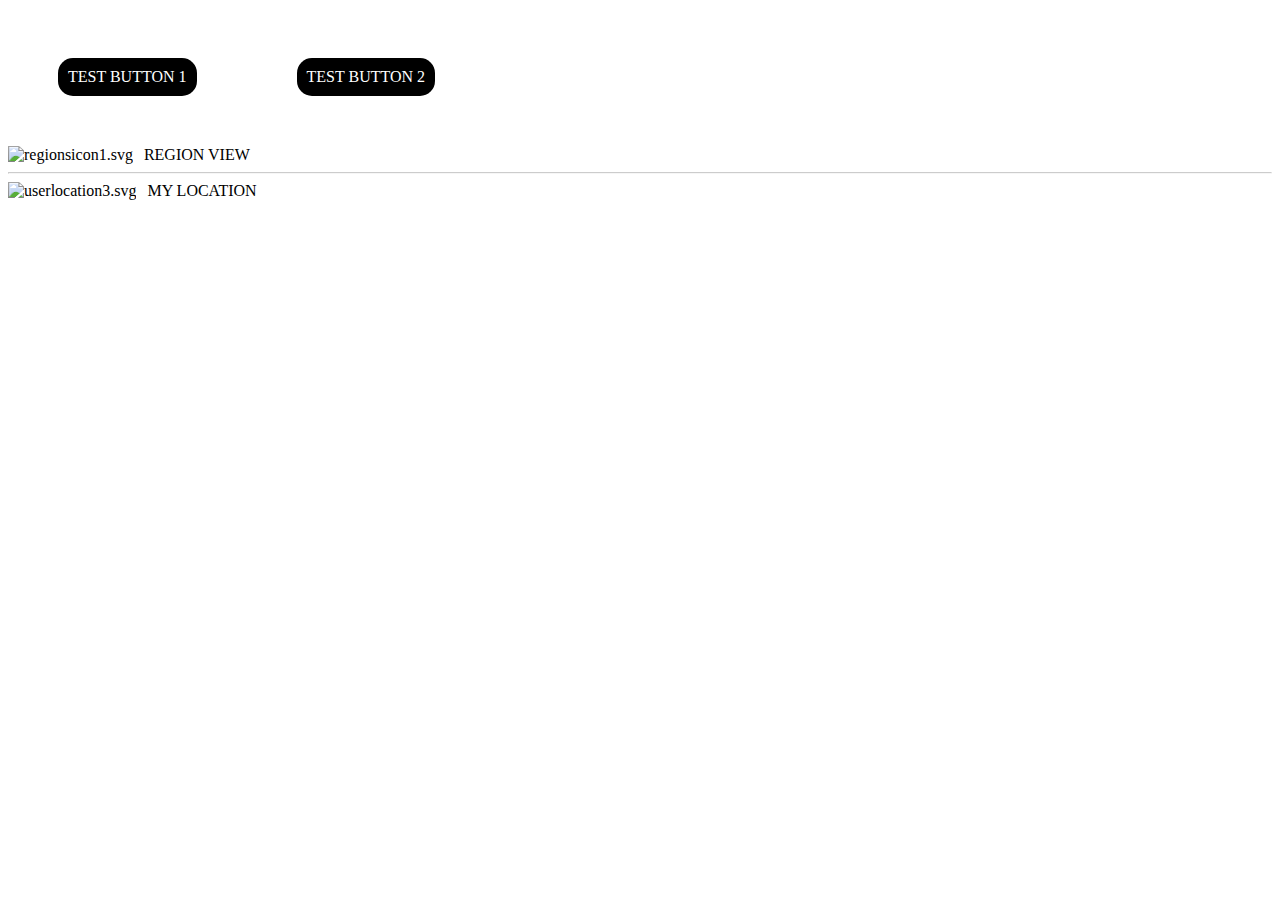
==== test/test.html @ e0da394d "Updates" ====
<!-- used to test scripts and elements -->

<!DOCTYPE html>
<html lang="en">
  <head>
    <meta charset="UTF-8" />
    <meta http-equiv="X-UA-Compatible" content="IE=edge" />
    <script src="./script.js" type="text/javascript"></script>
    <link rel="stylesheet" href="style.css" />
    <meta name="viewport" content="width=device-width, initial-scale=1.0" />
    <title>test</title>
  </head>
  <body style="background: white">
    <div style="display: flex">
      <div
        id="testButton"
        style="
          border-radius: 15px;
          padding: 10px;
          background: black;
          color: white;
          width: fit-content;
          margin: 50px;
          align-self: center;
        "
        onclick="test()"
      >
        TEST BUTTON 1
      </div>

      <div
        id="testButton"
        style="
          border-radius: 15px;
          padding: 10px;
          background: black;
          color: white;
          width: fit-content;
          margin: 50px;
          align-self: center;
        "
        onclick="test2()"
      >
        TEST BUTTON 2
      </div>
    </div>

    <div id="testParent">
      <div class="mapButtonsContainer" id="zoomOutButton_container">
        <div
          class="mapButtons"
          id="zoomOutButton"
          onclick="ShowRegionMarkers()"
        >
          <img
            style="width: 15px; margin-right: 7px"
            src="./assets/svg/regionsicon1.svg"
            alt="regionsicon1.svg"
            onclick="ShowRegionMarkers()"
            />
          REGION VIEW
        </div>
        <hr style="opacity: 50%" />
        <div
          class="mapButtons"
          id="getUserLocationButton"
          onclick="userGivePermission()"
        >
          <img
            style="width: 15px; margin-right: 7px"
            src="./assets/svg/userlocation4.svg"
            alt="userlocation3.svg"
            onclick="userGivePermission()"
          />
          MY LOCATION
        </div>
      
    <!-- 'div' below end of testParent -->
      </div>
  </body>
</html>
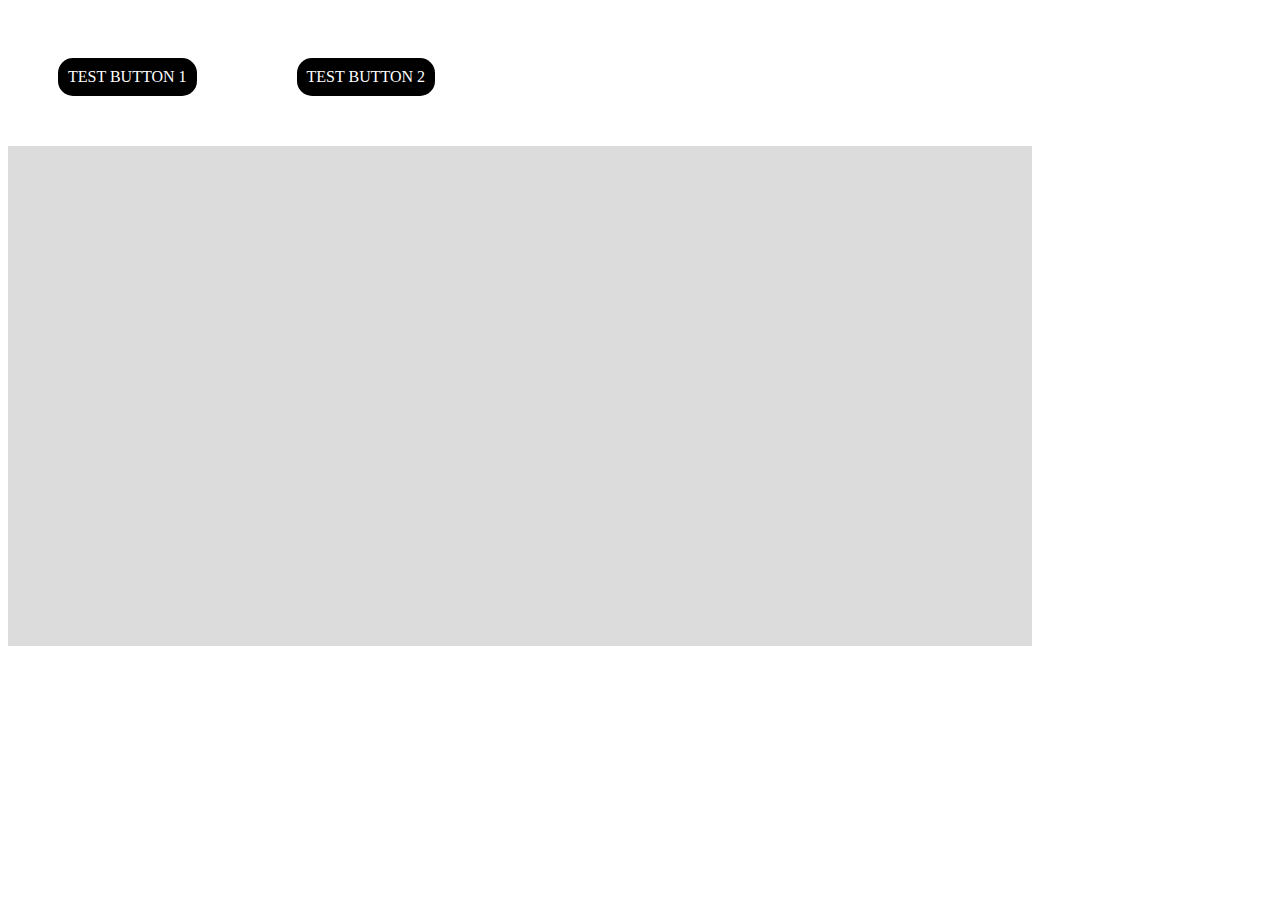
==== commit 98589f8d: "Able to ask and pin-point user location." ====
--- a/test/test.html
+++ b/test/test.html
@@ -5,8 +5,8 @@
   <head>
     <meta charset="UTF-8" />
     <meta http-equiv="X-UA-Compatible" content="IE=edge" />
-    <script src="./script.js" type="text/javascript"></script>
-    <link rel="stylesheet" href="style.css" />
+    <script src="../script.js" type="text/javascript"></script>
+    <link rel="stylesheet" href="../style.css" />
     <meta name="viewport" content="width=device-width, initial-scale=1.0" />
     <title>test</title>
   </head>
@@ -46,6 +46,7 @@
     </div>
 
     <div id="testParent">
+      
       <div class="mapButtonsContainer" id="zoomOutButton_container">
         <div
           class="mapButtons"
@@ -64,18 +65,19 @@
         <div
           class="mapButtons"
           id="getUserLocationButton"
-          onclick="userGivePermission()"
+          onclick="userWantsLocation()"
         >
           <img
             style="width: 15px; margin-right: 7px"
             src="./assets/svg/userlocation4.svg"
             alt="userlocation3.svg"
-            onclick="userGivePermission()"
-          />
-          MY LOCATION
+            onclick="userWantsLocation()"
+            />
+          NEAREST TO ME
         </div>
-      
-    <!-- 'div' below end of testParent -->
       </div>
+
+      <!-- 'div' below end of testParent -->
+    </div>
   </body>
 </html>
--- a/style.css
+++ b/style.css
@@ -0,0 +1,65 @@
+#searchIcon:hover {
+  opacity: 0.5;
+}
+
+#dealershipPopup {
+  overflow: hidden !important;
+  white-space: nowrap;
+  margin: auto;
+  background: white;
+  width: 250px;
+  height: 65px;
+  display: flex;
+  align-items: center;
+}
+
+.mapButtonsContainer {
+  width: fit-content;
+  border-radius: 5px;
+  padding-top: 5px;
+  padding-bottom: 5px;
+  padding-left: 10px;
+  padding-right: 10px;
+  background-color: white;
+  animation-name: hoverEffect;
+  animation-duration: 2s;
+  animation-iteration-count: infinite;
+  animation-direction: alternate;
+  display: none;
+  position: absolute;
+  z-index: 1;
+}
+
+.mapButtons {
+  width: fit-content;
+  padding: 5px;
+  font-family: "Segoe UI", Tahoma, Geneva, Verdana, sans-serif;
+  font-weight: bolder;
+  color: gray;
+  background-color: white;
+  opacity: 1;
+  display: flex;
+  border-radius: 5px;
+}
+
+#mapButtonsContainer :hover{
+  background: rgb(66, 66, 66);
+}
+ 
+#testParent {
+  width: 80vw;
+  height: 500px;
+  background: gainsboro;
+}
+
+@keyframes hoverEffect {
+  0% {
+    box-shadow: 1px 1px 10px bisque;
+    opacity: 1;
+  }
+
+  100% {
+    box-shadow: 1px 1px 35px gray;
+    opacity: 0.8;
+  }
+}
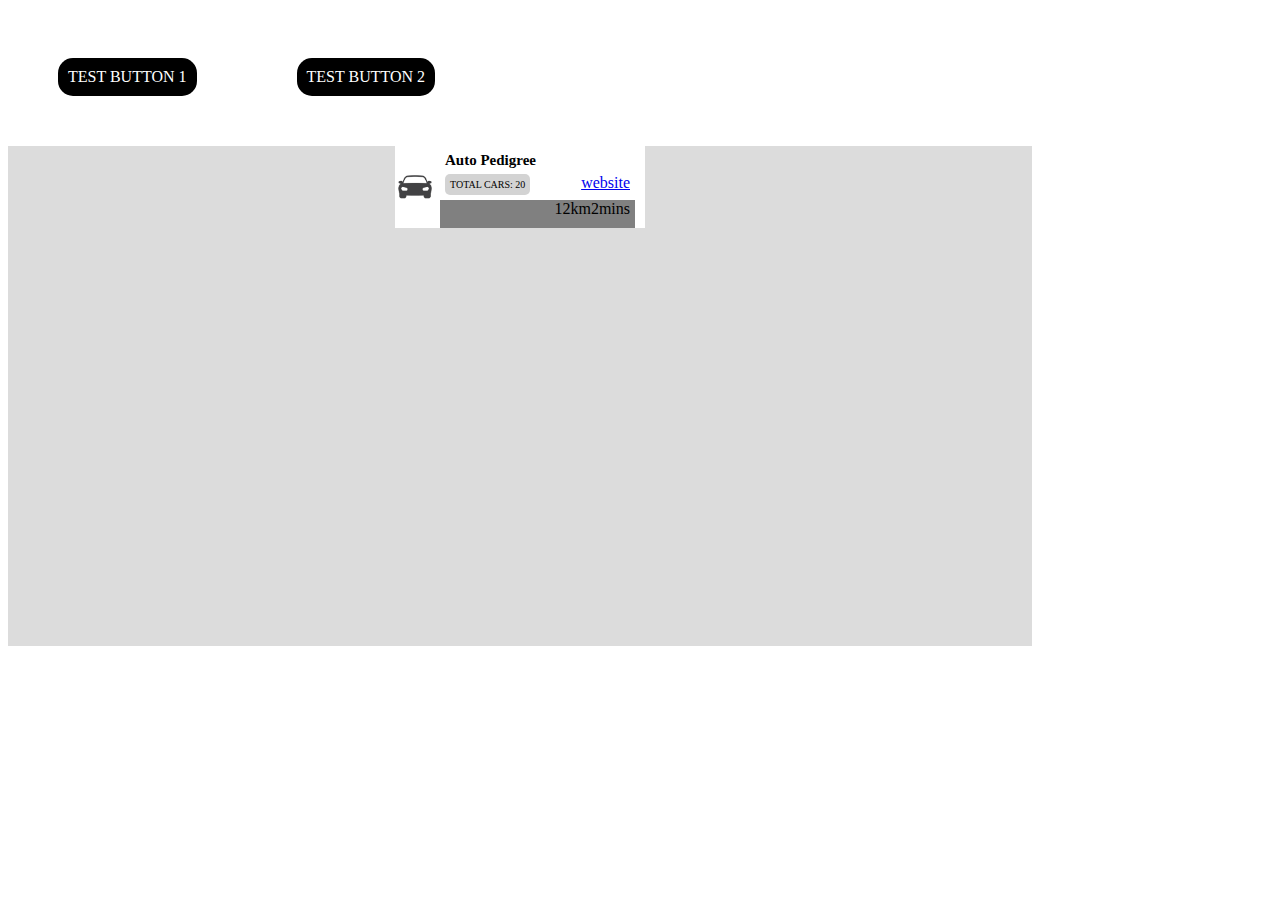
==== commit eb2d8ff5: "Shows time and distance to nearest dealership." ====
--- a/test/test.html
+++ b/test/test.html
@@ -5,7 +5,7 @@
   <head>
     <meta charset="UTF-8" />
     <meta http-equiv="X-UA-Compatible" content="IE=edge" />
-    <script src="../script.js" type="text/javascript"></script>
+    <script src="https://ajax.googleapis.com/ajax/libs/jquery/3.6.0/jquery.min.js"></script>
     <link rel="stylesheet" href="../style.css" />
     <meta name="viewport" content="width=device-width, initial-scale=1.0" />
     <title>test</title>
@@ -47,37 +47,33 @@
 
     <div id="testParent">
       
-      <div class="mapButtonsContainer" id="zoomOutButton_container">
-        <div
-          class="mapButtons"
-          id="zoomOutButton"
-          onclick="ShowRegionMarkers()"
-        >
-          <img
-            style="width: 15px; margin-right: 7px"
-            src="./assets/svg/regionsicon1.svg"
-            alt="regionsicon1.svg"
-            onclick="ShowRegionMarkers()"
-            />
-          REGION VIEW
+      
+      <div id="dealershipPopup"> <img src="../assets/dealership_assets/circle/standard_car_icon.png" alt="dealershipImage" style="width: 40px; height: 40px"  /> 
+        <div style="margin-left: 5px; width: 195px;">
+          <div style="padding: 5px;" >
+            <span style="font-weight: bold; font-size: 15px">Auto Pedigree</span>
+          </div>
+          <div style=" display: flex; justify-content: space-between; padding-bottom: 5px; padding-left: 5px;padding-right: 5px;" >
+            <span style="font-size: 10px; padding: 5px; border-radius: 5px; background-color: lightgray">
+              TOTAL CARS: 20
+            </span>
+            <span>
+              <a href="https://www.carmag.co.za/car-dealerships/limpopo" >website</a>
+            </span>
+            </div>
+          <div style=" display: flex; justify-content: end; padding-bottom: 10px;padding-bottom: 10px; padding-left: 5px;padding-right: 5px; background-color: gray;">
+            <span>12km</span>
+            <span>2mins</span>
+          </div>
+          </div> 
         </div>
-        <hr style="opacity: 50%" />
-        <div
-          class="mapButtons"
-          id="getUserLocationButton"
-          onclick="userWantsLocation()"
-        >
-          <img
-            style="width: 15px; margin-right: 7px"
-            src="./assets/svg/userlocation4.svg"
-            alt="userlocation3.svg"
-            onclick="userWantsLocation()"
-            />
-          NEAREST TO ME
-        </div>
-      </div>
 
       <!-- 'div' below end of testParent -->
     </div>
+
+    <!-- script -->
+
+    
+    </script>
   </body>
 </html>
--- a/style.css
+++ b/style.css
@@ -8,7 +8,7 @@
   margin: auto;
   background: white;
   width: 250px;
-  height: 65px;
+  /* height: 65px; */
   display: flex;
   align-items: center;
 }
@@ -28,6 +28,10 @@
   display: none;
   position: absolute;
   z-index: 1;
+}
+ 
+.visitDealerSite :visited{
+  color: black;
 }
 
 .mapButtons {
@@ -60,6 +64,6 @@
 
   100% {
     box-shadow: 1px 1px 35px gray;
-    opacity: 0.8;
+    opacity: 0.9;
   }
 }
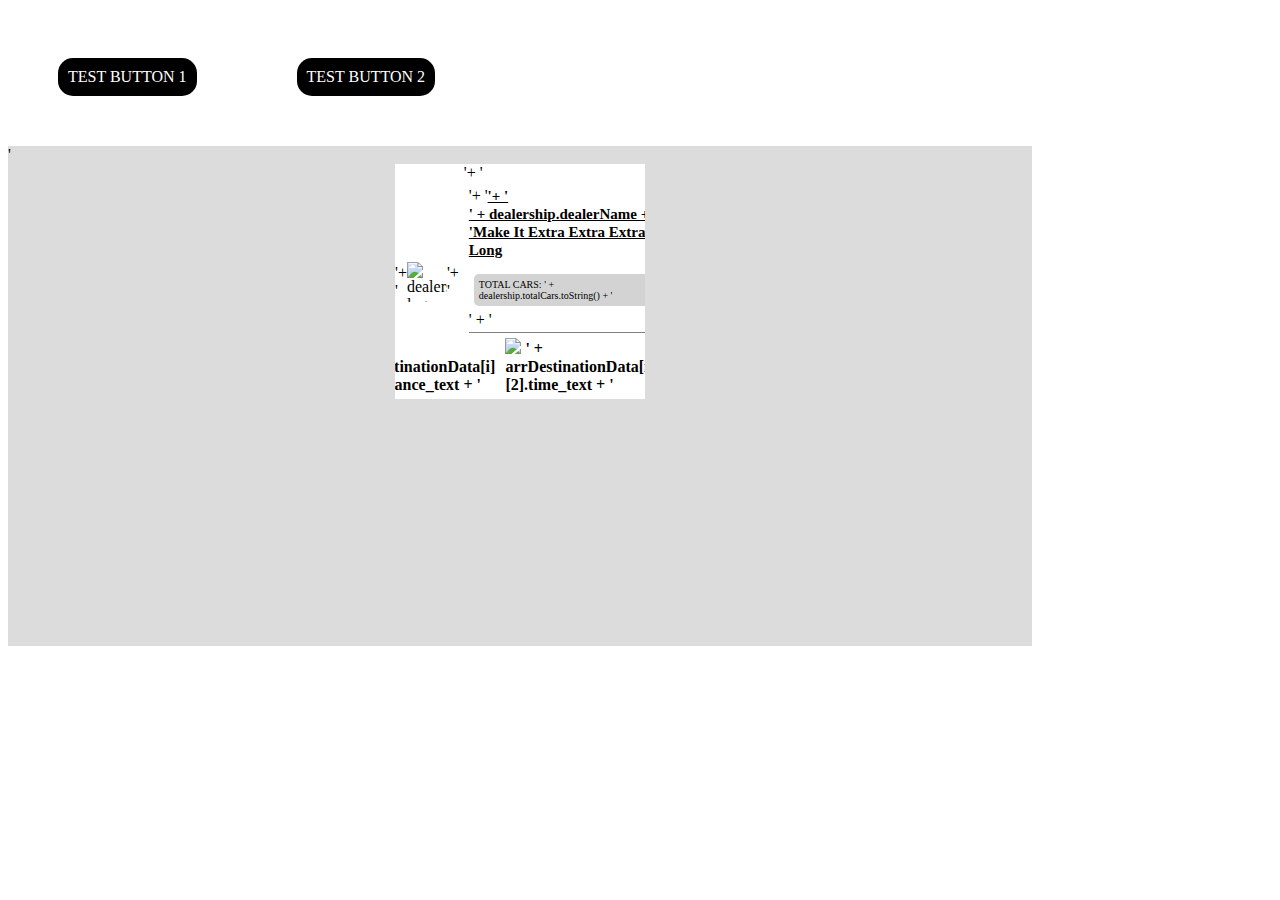
==== commit 56026ee8: "Working version 1.0" ====
--- a/test/test.html
+++ b/test/test.html
@@ -46,27 +46,55 @@
     </div>
 
     <div id="testParent">
-      
-      
-      <div id="dealershipPopup"> <img src="../assets/dealership_assets/circle/standard_car_icon.png" alt="dealershipImage" style="width: 40px; height: 40px"  /> 
-        <div style="margin-left: 5px; width: 195px;">
-          <div style="padding: 5px;" >
-            <span style="font-weight: bold; font-size: 15px">Auto Pedigree</span>
+     
+
+
+
+
+      '<div id="dealershipPopup">'+
+        '<img src="' +
+        dealership.logoURL +
+        '" alt="dealership logo" style="width: 40px; height: 40px" />'+
+        '<div style="margin-left: 5px; width: 200px;">'+
+
+        '<div style="padding: 5px; word-wrap: break-word;" >'+
+        '<a href="' +
+        dealership.webURL +
+        '" class="visitDealerSite">'+
+        '<div style="width: inherit;">' +
+        dealership.dealerName +
+        'Make It Extra Extra Extra Long</p></a> </div> <div style=" display: flex; justify-content: space-between; padding-bottom: 5px; padding-left: 5px;padding-right: 5px;"> <span style="font-size: 10px; padding: 5px; border-radius: 5px; background-color: lightgray">TOTAL CARS: ' +
+        dealership.totalCars.toString() +
+        '</span> </span> </div>' +
+        '<div style="font-weight: bold; display: flex; justify-content: end; margin-top: 3px; padding-top: 5px;  padding-left: 5px;padding-right: 5px; border-top: 1px solid gray"> <span style="margin-right:10px" > <img src="./assets/svg/distanceIcon.svg" style="width:15px"/> ' +
+        arrDestinationData[i][2].distance_text +
+        '</span> <span> <img src="./assets/svg/timeIcon.svg" style="width:10px"/> ' +
+        arrDestinationData[i][2].time_text +
+        '</span> </div> </div> </div>'
+
+
+
+
+    
+      <div id="dealershipPopup">
+        <img src="XXXXXX" alt="dealership logo" style="width: 40px; height: 40px" />
+        <div style="margin-left: 5px; width: 200px;">
+          <div style="padding: 5px; word-wrap: break-word;">
+            <a href="XXXXXX" class="visitDealerSite">
+              <p style="width: inherit;"> Make It Extra Extra Extra Long </p>
+            </a>
           </div>
-          <div style=" display: flex; justify-content: space-between; padding-bottom: 5px; padding-left: 5px;padding-right: 5px;" >
-            <span style="font-size: 10px; padding: 5px; border-radius: 5px; background-color: lightgray">
-              TOTAL CARS: 20
-            </span>
+          <div style=" display: flex; justify-content: space-between; padding-bottom: 5px; padding-left: 5px;padding-right: 5px;">
+            <span style="font-size: 10px; padding: 5px; border-radius: 5px; background-color: lightgray">TOTAL CARS: 9999 </span>
+          </div>
+          <div style="font-weight: bold; display: flex; justify-content: end; margin-top: 3px; padding-top: 5px;  padding-left: 5px;padding-right: 5px; border-top: 1px solid gray">
+            <span style="margin-right:10px">
+              <img src="./assets/svg/distanceIcon.svg" style="width:15px" />distance_text </span>
             <span>
-              <a href="https://www.carmag.co.za/car-dealerships/limpopo" >website</a>
-            </span>
-            </div>
-          <div style=" display: flex; justify-content: end; padding-bottom: 10px;padding-bottom: 10px; padding-left: 5px;padding-right: 5px; background-color: gray;">
-            <span>12km</span>
-            <span>2mins</span>
+              <img src="./assets/svg/timeIcon.svg" style="width:10px" /> time_text </span>
           </div>
-          </div> 
         </div>
+      </div>
 
       <!-- 'div' below end of testParent -->
     </div>
--- a/style.css
+++ b/style.css
@@ -3,12 +3,10 @@
 }
 
 #dealershipPopup {
-  overflow: hidden !important;
-  white-space: nowrap;
+  overflow: hidden !important; 
   margin: auto;
   background: white;
-  width: 250px;
-  /* height: 65px; */
+  width: 250px; 
   display: flex;
   align-items: center;
 }
@@ -29,10 +27,14 @@
   position: absolute;
   z-index: 1;
 }
+
+.visitDealerSite { 
+  color: black;
+  /* text-decoration: none; */
+  font-weight: bold;
+  font-size: 15px;
+}
  
-.visitDealerSite :visited{
-  color: black;
-}
 
 .mapButtons {
   width: fit-content;
@@ -46,10 +48,17 @@
   border-radius: 5px;
 }
 
-#mapButtonsContainer :hover{
+.mapButtonText :hover {
+  cursor: pointer;
+}
+
+#mapButtonsContainer :hover {
   background: rgb(66, 66, 66);
+  background: rgb(231, 231, 231);
+  cursor: pointer;
+  transition: 3s;
 }
- 
+
 #testParent {
   width: 80vw;
   height: 500px;
